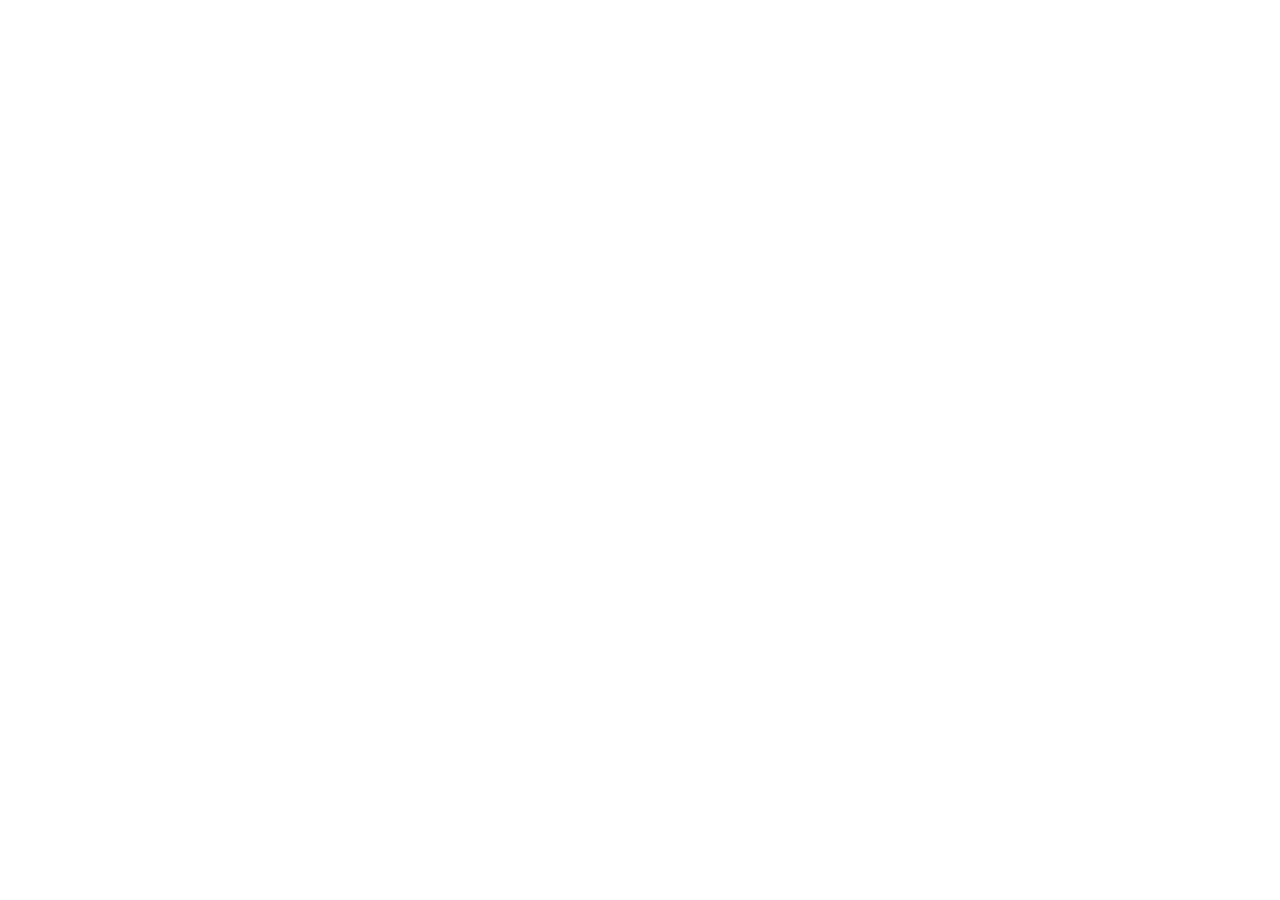
==== story_flash.html @ 2e152416 "Add files via upload" ====
<!DOCTYPE HTML>
<html style="height: 100%;" lang="en-US">
<head>
<!-- Creado con Storyline 3 - http://www.articulate.com  -->
<!-- version: 3.20.30234.0 -->
<title>JUEGO EDUCACI&#211;N FINANCIERA 10 ESPA&#209;OL</title>
<meta http-equiv="x-ua-compatible" content="IE=edge" />
<meta http-equiv="Content-Type" content="text/html;charset=utf-8" >

<style>
	body, div, swf  { margin: 0px; }
	.no-scroll { overflow: hidden; }
	object {outline: none;}
	table { border: 0; width: 100%; height: 100%; align: center; border-spacing: 0; padding: 0; }
</style>

<script type="text/javascript">

var g_bLMS = false;
var g_bTinCan = false;
var g_bAOSupport = false;
var g_strContentFolder = "story_content";
var g_bProjector = false;
var g_strSwfFile = "story.swf";
var g_nWidth = 740;
var g_nHeight = 611;
var g_strScale = "show all";	// noscale | show all
var g_strResizeType = "fit" // static | fit
var g_strBrowserSize = "fullscreen";	// default, fullscreen, optimal
var g_strBgColor = "#FFFFFF";
var g_bCaptureRC = false;
var g_strFlashVars = "";
var g_strWMode = "window"; // transparent | window (use "window" for optimal performance, transparent for webobject support)
var g_strThemeName = "classic"; // unified | classic
var g_strPreloaderColor = "#FFFFFF";
var g_bSuppressAnalytics = false;
var g_strProductChannel = "perpetual";
var g_strPlayerVersion = "3.20.30234.0";
var g_strPublishSource = "storyline";
var g_strAID = "";
var g_strCID = "50c24207-aa99-4e0a-9d61-579a31d99c1f";

if (g_strResizeType === ["__RESIZE", "_TYPE__"].join("")) {
	g_strResizeType = g_strScale === "noscale" ? "static" : "fit";
}

if (g_strThemeName === ["__THEME", "_NAME__"].join("")) {
	g_strThemeName = "classic";
}

var g_bScrollbars = g_strResizeType === "static";
var g_bWarnOnCommitFail = false;
var g_strAlign = "middle";
var g_strQuality = "best";

</script>

<!-- 360 -->
<script src='story_content/user.js' type=text/javascript></script>
<script src="story_content/story.js" type="text/javascript"></script>

</head>

<body style="height: 100%;" onunload="DoOnClose()" onbeforeunload="DoOnClose()" onload="DoOnLoad()">

<script type="text/javascript">

document.bgColor = g_strBgColor;
var target = document.body;

if (g_bScrollbars)
{
	var table = document.createElement('table');
	target = table.insertRow(0).insertCell(0);
	target.setAttribute('align', 'center');
	document.body.appendChild(table);
}

WriteSwfObject(
	g_strSwfFile,
	g_nWidth,
	g_nHeight,
	g_strScale,
	g_strAlign,
	g_strQuality,
	g_strBgColor,
	g_bCaptureRC,
	g_strWMode,
	g_strFlashVars,
	target,
	true
);

ResizeBrowser(g_strBrowserSize);
</script>

<div id='divEmail' style='position: absolute; width: 10px; height: 10px; left: 10px; top: 10px; visibility: hidden;' ></div>
<div id='divWebObjects'></div>

</body>
</html>
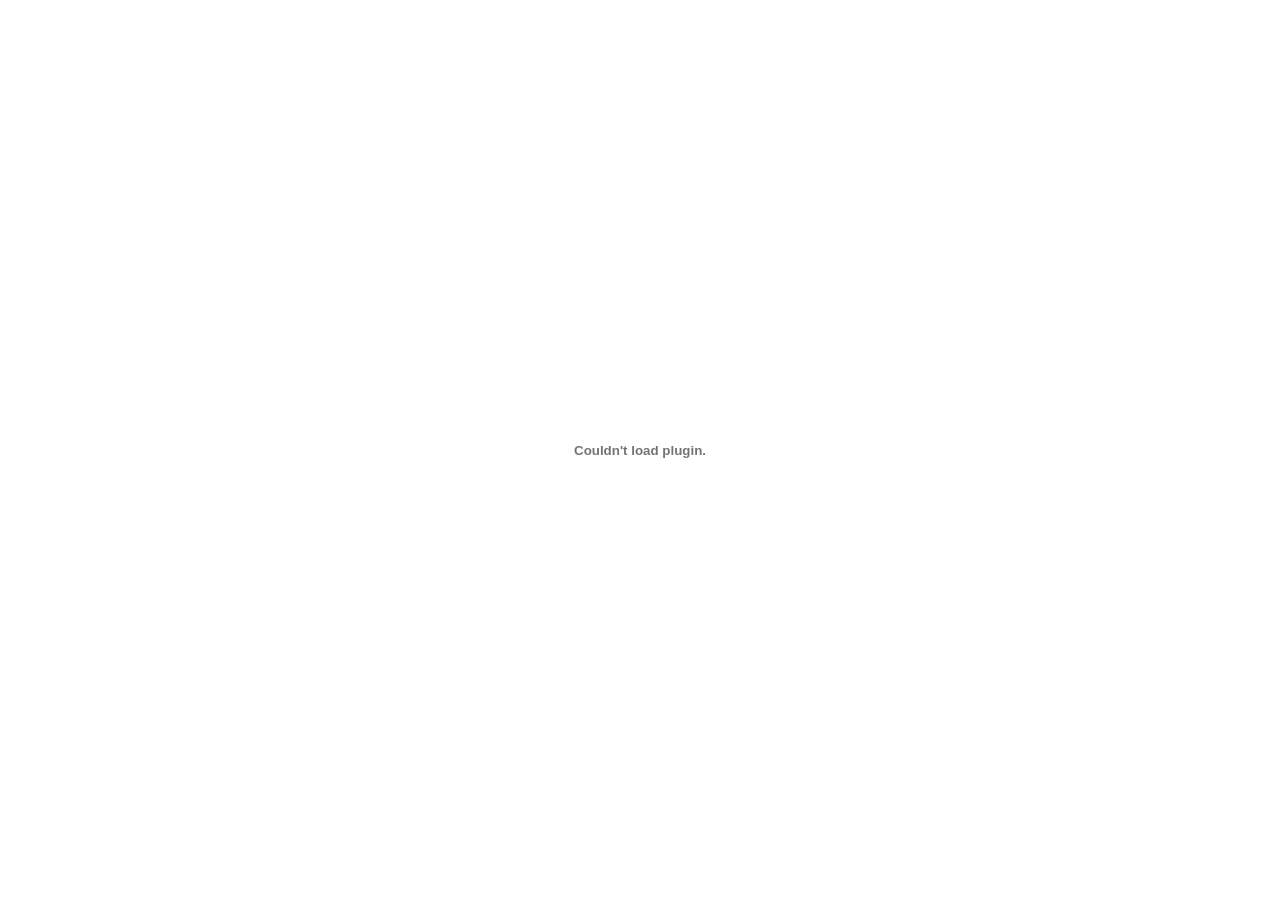
==== commit 56b628f2: "jueves1307" ====
--- a/story_flash.html
+++ b/story_flash.html
@@ -3,7 +3,7 @@
 <head>
 <!-- Creado con Storyline 3 - http://www.articulate.com  -->
 <!-- version: 3.20.30234.0 -->
-<title>JUEGO EDUCACI&#211;N FINANCIERA 10 ESPA&#209;OL</title>
+<title>cosami</title>
 <meta http-equiv="x-ua-compatible" content="IE=edge" />
 <meta http-equiv="Content-Type" content="text/html;charset=utf-8" >
 
@@ -22,8 +22,8 @@
 var g_strContentFolder = "story_content";
 var g_bProjector = false;
 var g_strSwfFile = "story.swf";
-var g_nWidth = 740;
-var g_nHeight = 611;
+var g_nWidth = 1940;
+var g_nHeight = 1151;
 var g_strScale = "show all";	// noscale | show all
 var g_strResizeType = "fit" // static | fit
 var g_strBrowserSize = "fullscreen";	// default, fullscreen, optimal
@@ -38,7 +38,7 @@
 var g_strPlayerVersion = "3.20.30234.0";
 var g_strPublishSource = "storyline";
 var g_strAID = "";
-var g_strCID = "50c24207-aa99-4e0a-9d61-579a31d99c1f";
+var g_strCID = "861c35f8-7587-4409-afeb-ecb728005356";
 
 if (g_strResizeType === ["__RESIZE", "_TYPE__"].join("")) {
 	g_strResizeType = g_strScale === "noscale" ? "static" : "fit";
